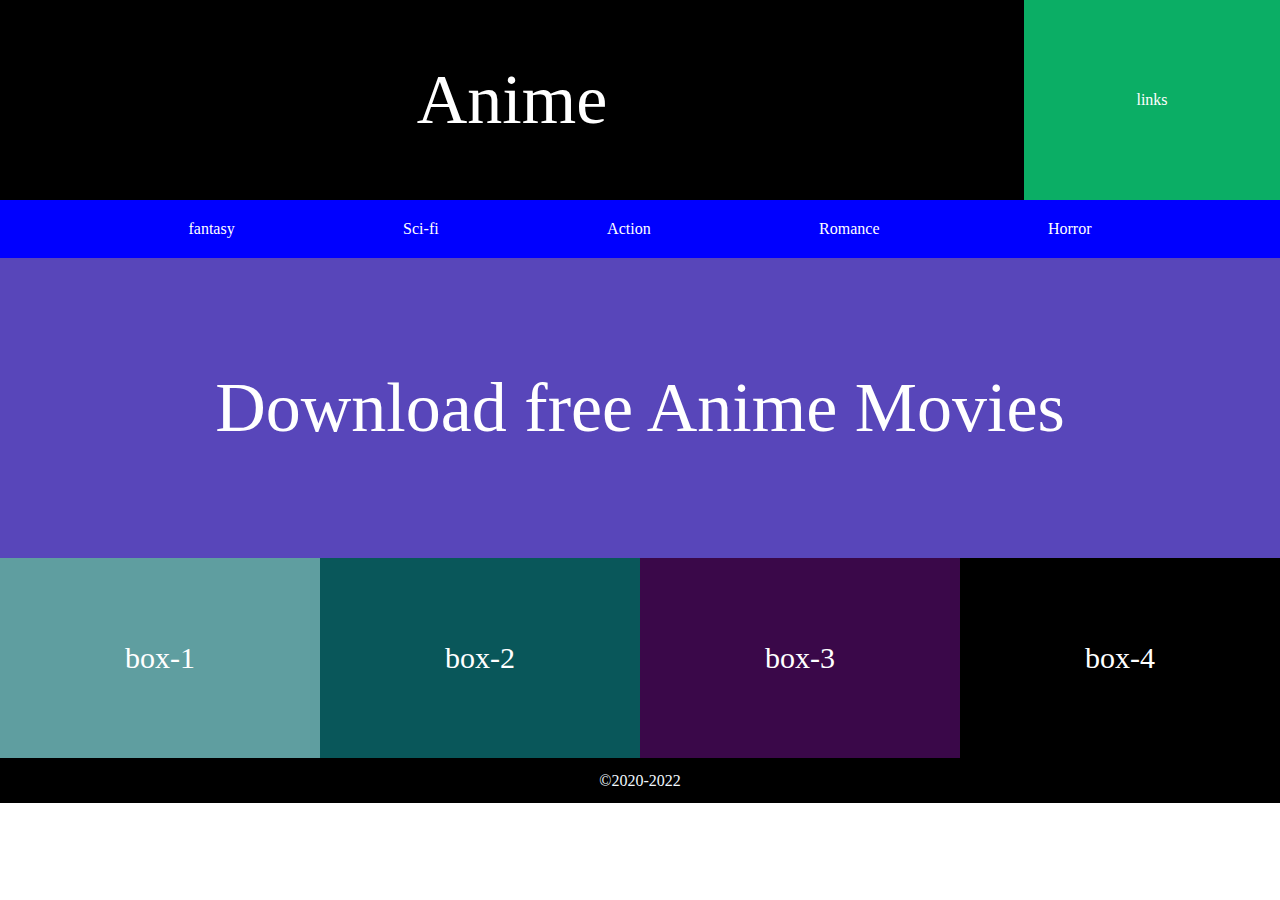
==== index.html @ 8101a4f1 "first commit" ====
<!DOCTYPE html>
<html lang="en">
<head>
    <meta charset="UTF-8">
    <meta http-equiv="X-UA-Compatible" content="IE=edge">
    <meta name="viewport" content="width=device-width, initial-scale=1.0">
    <title>Document</title>
    <link rel="stylesheet" href="style.css">
</head>
<body>
    <!-- HEADER -->
    <div id="parent">
        <div id="child-1"><p id="blue-lock">Anime</p></div>
        <div id="child-2">links</div>
    </div>
    <!-- MENU -->
    <div id="parent-2">
        <p><a href="#">fantasy</a></p>
        <p><a href="#">Sci-fi</a></p>
        <p><a href="#">Action</a></p>
        <p><a href="#">Romance</a></p>
        <p><a href="#">Horror</a></p>
    </div>
    <!-- SLIDE -->
    <div id="parent-3">
        <p id="p3-child">Download free Anime Movies</p>
    </div>
    <!-- BOXES -->
    <div id="parent-4">
        <div id="p4-child-1">box-1</div>
        <div id="p4-child-2">box-2</div>
        <div id="p4-child-3">box-3</div>
        <div id="p4-child-4">box-4</div>
    </div>
    <!-- FOOTER -->
    <footer>
        &copy;2020-2022
    </footer>
</body>
</html>
---- style.css ----
*{
    margin:0px;
}
#parent{
    background-color:gray;
    height: 200px;
    display: grid;
    grid-template-columns: 4fr 1fr;
}
#child-1{
    background-color: black;
    color:white;
    display: flex;
    justify-content: center;
    align-items: center;
}
#child-2{
    background-color: rgb(11, 174, 101);
    color:white;
    display: flex;
    justify-content: center;
    align-items: center;
}

#blue-lock{
    font-size: 70px;
}

#parent-2{
    background-color: blue;
    display: flex;
    justify-content: space-evenly;
    padding: 20px;
}
a{
  color: white;
  text-decoration: none;
}
#parent-3{
    background-color: rgb(88, 70, 186);
    height: 300px;
    display: flex;
    justify-content: center;
    align-items: center;
}
#p3-child{
    font-size: 70px;
    color: white;
    
}
#parent-4{
    background-color: aqua;
    height: 200px;
    display: grid;
    grid-template-columns: 1fr 1fr 1fr 1fr;
    color: white;
}
#p4-child-1{
    background-color: cadetblue;
    display: flex;
    justify-content: center;
    align-items: center;
    font-size: 30px;
}
#p4-child-2{
    background-color: rgb(9, 87, 90);
    display: flex;
    justify-content: center;
    align-items: center;
    font-size: 30px;
}
#p4-child-3{
    background-color: rgb(58, 8, 73);
    display: flex;
    justify-content: center;
    align-items: center;
    font-size: 30px;
}
#p4-child-4{
    background-color: rgb(0, 0, 0);
    display: flex;
    justify-content: center;
    align-items: center;
    font-size: 30px;
}
footer{
    background-color: black;
    color: aliceblue;
    height: 5vh;
    display: flex;
    justify-content: center;
    align-items: center;
}
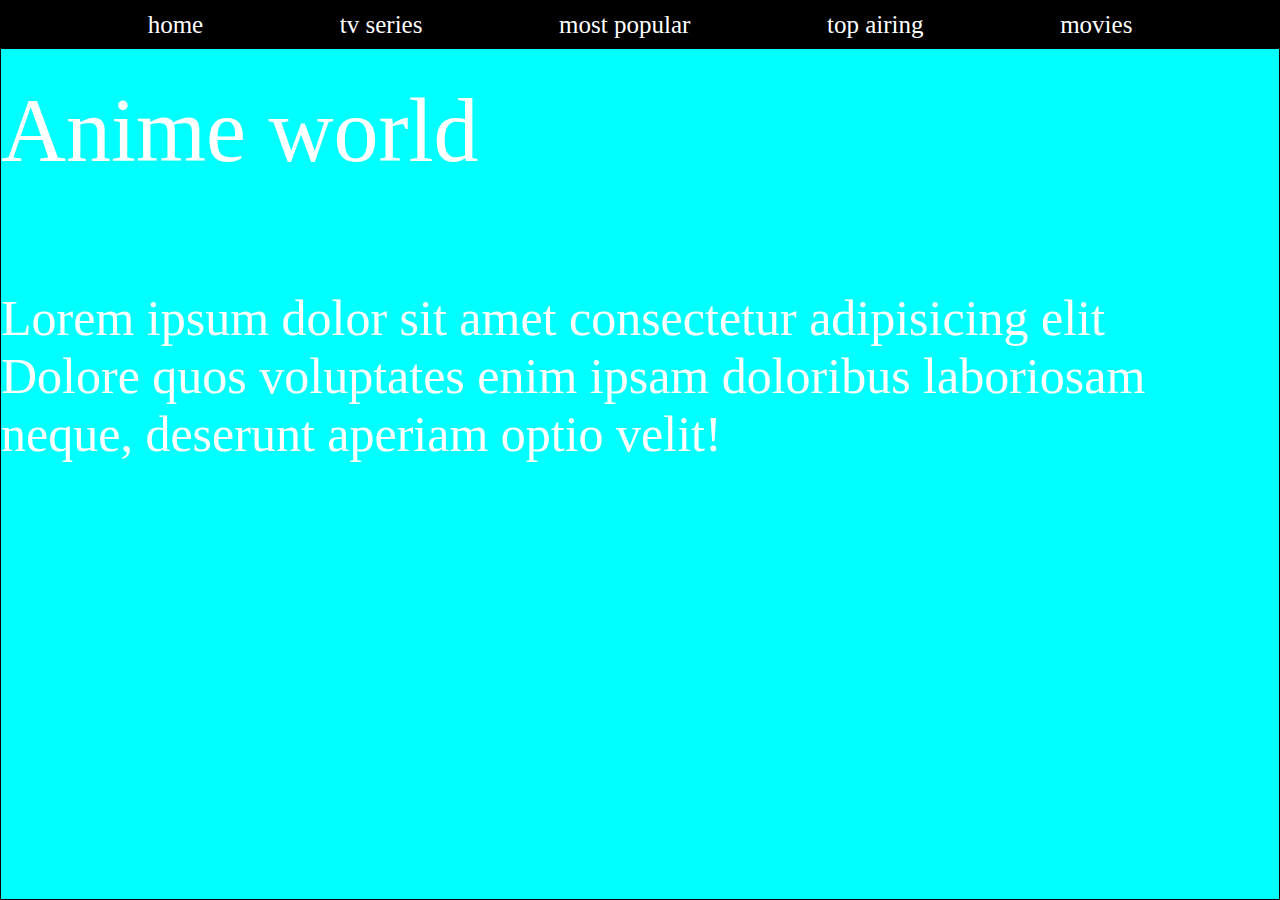
==== commit 3ad2a69d: "anime" ====
--- a/index.html
+++ b/index.html
@@ -4,37 +4,31 @@
     <meta charset="UTF-8">
     <meta http-equiv="X-UA-Compatible" content="IE=edge">
     <meta name="viewport" content="width=device-width, initial-scale=1.0">
-    <title>Document</title>
+    <title>anime</title>
     <link rel="stylesheet" href="style.css">
 </head>
 <body>
-    <!-- HEADER -->
-    <div id="parent">
-        <div id="child-1"><p id="blue-lock">Anime</p></div>
-        <div id="child-2">links</div>
+    <div  id="parent">
+       <div id="main">
+        <!-- NAV BAR -->
+        <div id="linkbar">
+            <p><a href="index.html">home</a></p>
+            <p><a href="series.html">tv series</a></p>
+            <p><a href="#">most popular</a></p>
+            <p><a href="#">top airing</a></p>
+            <p><a href="#">movies</a></p>
+        </div>
+         <!-- MAIN -->
+        <div id="child-2">
+            <p id="main-txt">Anime world</p>
+            <blockquote>
+                Lorem ipsum dolor sit amet consectetur adipisicing elit <br>
+                Dolore quos voluptates enim ipsam doloribus laboriosam <br>
+                 neque, 
+                deserunt aperiam optio velit!
+            </blockquote>
+        </div>
+       </div>
     </div>
-    <!-- MENU -->
-    <div id="parent-2">
-        <p><a href="#">fantasy</a></p>
-        <p><a href="#">Sci-fi</a></p>
-        <p><a href="#">Action</a></p>
-        <p><a href="#">Romance</a></p>
-        <p><a href="#">Horror</a></p>
-    </div>
-    <!-- SLIDE -->
-    <div id="parent-3">
-        <p id="p3-child">Download free Anime Movies</p>
-    </div>
-    <!-- BOXES -->
-    <div id="parent-4">
-        <div id="p4-child-1">box-1</div>
-        <div id="p4-child-2">box-2</div>
-        <div id="p4-child-3">box-3</div>
-        <div id="p4-child-4">box-4</div>
-    </div>
-    <!-- FOOTER -->
-    <footer>
-        &copy;2020-2022
-    </footer>
 </body>
 </html>--- a/style.css
+++ b/style.css
@@ -1,93 +1,75 @@
 *{
-    margin:0px;
+    margin: 0px;
 }
 #parent{
-    background-color:gray;
-    height: 200px;
+    background-color: aqua;
+    background-image: url('./imgs/tk.jpg');
+    background-position: center;
+    background-size: cover;
+    height: 100vh;
     display: grid;
-    grid-template-columns: 4fr 1fr;
+    /* padding: 20px; */
 }
-#child-1{
+
+#main{
+    border: 1px solid black;
+   
+}
+a{
+    text-decoration: none;
+    color: white;
+    font-size: 25px;
+}
+#linkbar{
+    display: flex;
+    justify-content: space-evenly;
+    padding: 10px;
     background-color: black;
-    color:white;
-    display: flex;
-    justify-content: center;
-    align-items: center;
+    position: sticky;
+    top: 0px;
+
 }
 #child-2{
-    background-color: rgb(11, 174, 101);
-    color:white;
-    display: flex;
-    justify-content: center;
-    align-items: center;
+    display: grid;
+    grid-template-rows: 0.4fr 0.4fr 0.4fr;
+    height: 80vh;
+
+}
+#main-txt{
+    font-size: 90px;
+    color: white;
+    position: relative;
+    top: 30px;
+}
+input{
+   width: 600px;
+   height: 70px;
+   border-radius: 40px;
+   border: none;
+}
+blockquote{
+    color: white;
+    font-size: 50px;
+}
+span{
+   color: white;
+   position: relative;
+   left: 30px;
+   top: 35px;
 }
 
-#blue-lock{
-    font-size: 70px;
+#tvseries{
+    height: 100vh;
+    display: grid;
+    grid-template-columns: 1fr 1fr 1fr;
 }
+#tvseries div{
+    border: 1px solid black;
 
-#parent-2{
-    background-color: blue;
-    display: flex;
-    justify-content: space-evenly;
-    padding: 20px;
 }
-a{
-  color: white;
-  text-decoration: none;
-}
-#parent-3{
-    background-color: rgb(88, 70, 186);
-    height: 300px;
-    display: flex;
-    justify-content: center;
-    align-items: center;
-}
-#p3-child{
-    font-size: 70px;
-    color: white;
-    
-}
-#parent-4{
-    background-color: aqua;
-    height: 200px;
-    display: grid;
-    grid-template-columns: 1fr 1fr 1fr 1fr;
-    color: white;
-}
-#p4-child-1{
-    background-color: cadetblue;
-    display: flex;
-    justify-content: center;
-    align-items: center;
-    font-size: 30px;
-}
-#p4-child-2{
-    background-color: rgb(9, 87, 90);
-    display: flex;
-    justify-content: center;
-    align-items: center;
-    font-size: 30px;
-}
-#p4-child-3{
-    background-color: rgb(58, 8, 73);
-    display: flex;
-    justify-content: center;
-    align-items: center;
-    font-size: 30px;
-}
-#p4-child-4{
-    background-color: rgb(0, 0, 0);
-    display: flex;
-    justify-content: center;
-    align-items: center;
-    font-size: 30px;
-}
-footer{
-    background-color: black;
-    color: aliceblue;
-    height: 5vh;
-    display: flex;
-    justify-content: center;
-    align-items: center;
+#gaara{
+    background-image: url('./imgs/gg.jpg');
+    background-position: center;
+    background-size: contain;
+    background-repeat: no-repeat;
 }